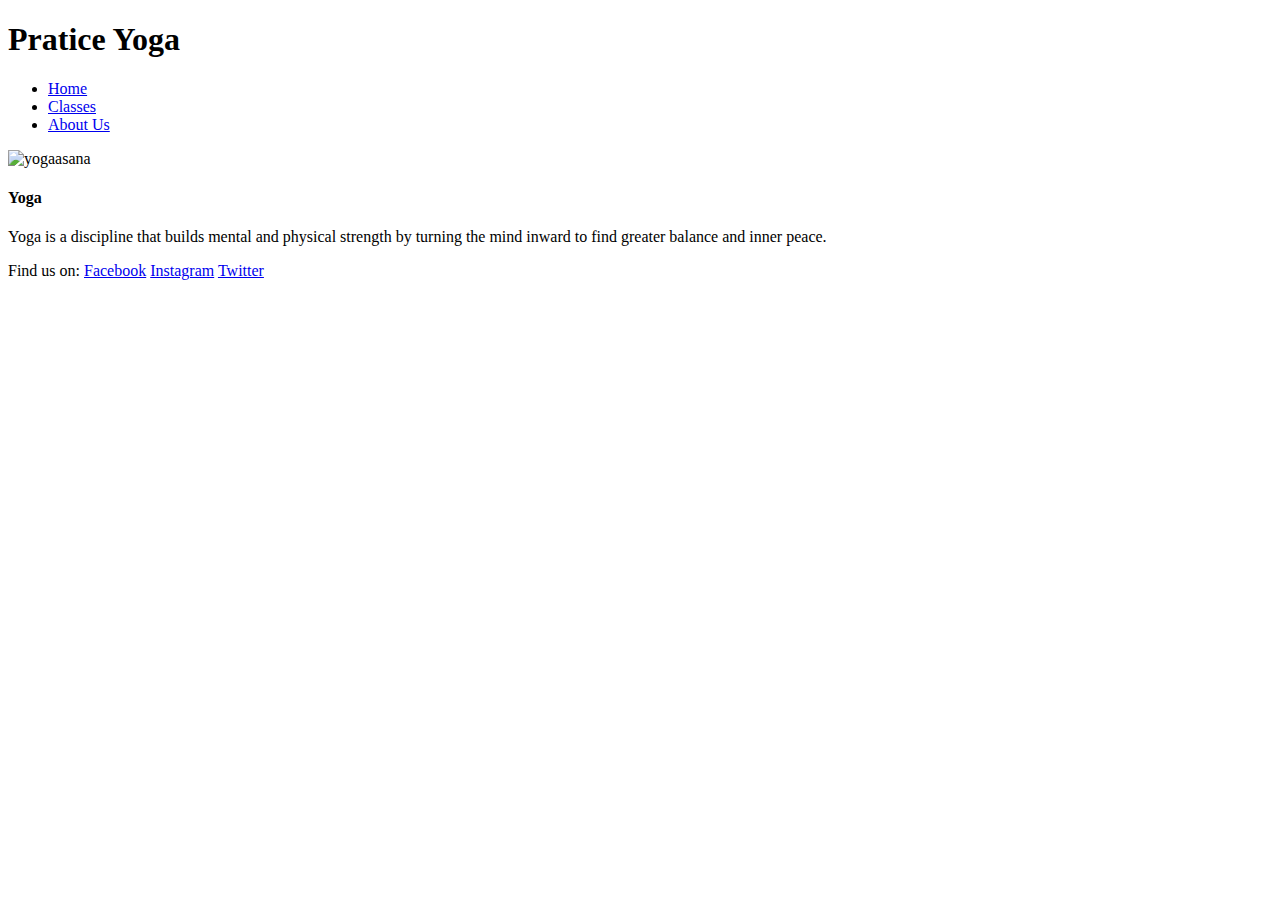
==== index.html @ b1a5c6e2 "change border-radius value" ====
<!DOCTYPE html>
<html lang="en">
<head>
    <meta charset="UTF-8">
    <meta http-equiv="X-UA-Compatible" content="IE=edge">
    <meta name="viewport" content="width=device-width, initial-scale=1.0">
    <link rel="stylesheet" href="css/style.css">
    <title>YOGA</title>
</head>
<body>
    <header class="main-heading">
        <h1>Pratice Yoga</h1>
    </header>
    <nav class="navbar">
        <ul>
            <li><a href="index.html">Home</a></li>
            <li><a href="practiceyoga2.html">Classes</a></li>
            <li><a href="practiceyoga3.html">About  Us</a></li>
        </ul>
    </nav>
    
        <!-- <source media="(min-width:650px)" srcset="asan1920.jpg">
        <source media="(min-width:465px)" srcset="asan1920.jpg"> -->
        <section class="main-box">
            
            <diV class="second-main-box">
              <img src="meditation-gf2078839d_1920.jpg" alt="yogaasana" >
            </diV>
            <div class="first-main-box">
              <div class="box box1 big-box1">
                 <h4 class="heading">Yoga</h4>
                <p class="border">
                 Yoga is a discipline that builds mental and physical strength by turning the mind inward to find greater balance and inner peace. 
                </p> 
             </div>
            </div>
         </section>
      
    <footer>
        <span>Find us on:</span>
            
                <a href="https://www.facebook.com" target="_blank" rel="noopener" aria-label="Find us on Facebook (link opens in a new tab)">Facebook</a>
              
              
                <a href="https://www.instagram.com" target="_blank" rel="noopener" aria-label="Find us on Instagram (link opens in a new tab)">Instagram</a>
              
              
               <a href="https://www.twitter.com" target="_blank" rel="noopener" aria-label="Find us on Twitter (link opens in a new tab)">Twitter</a>
              

    </footer>
    
</body>
</html>
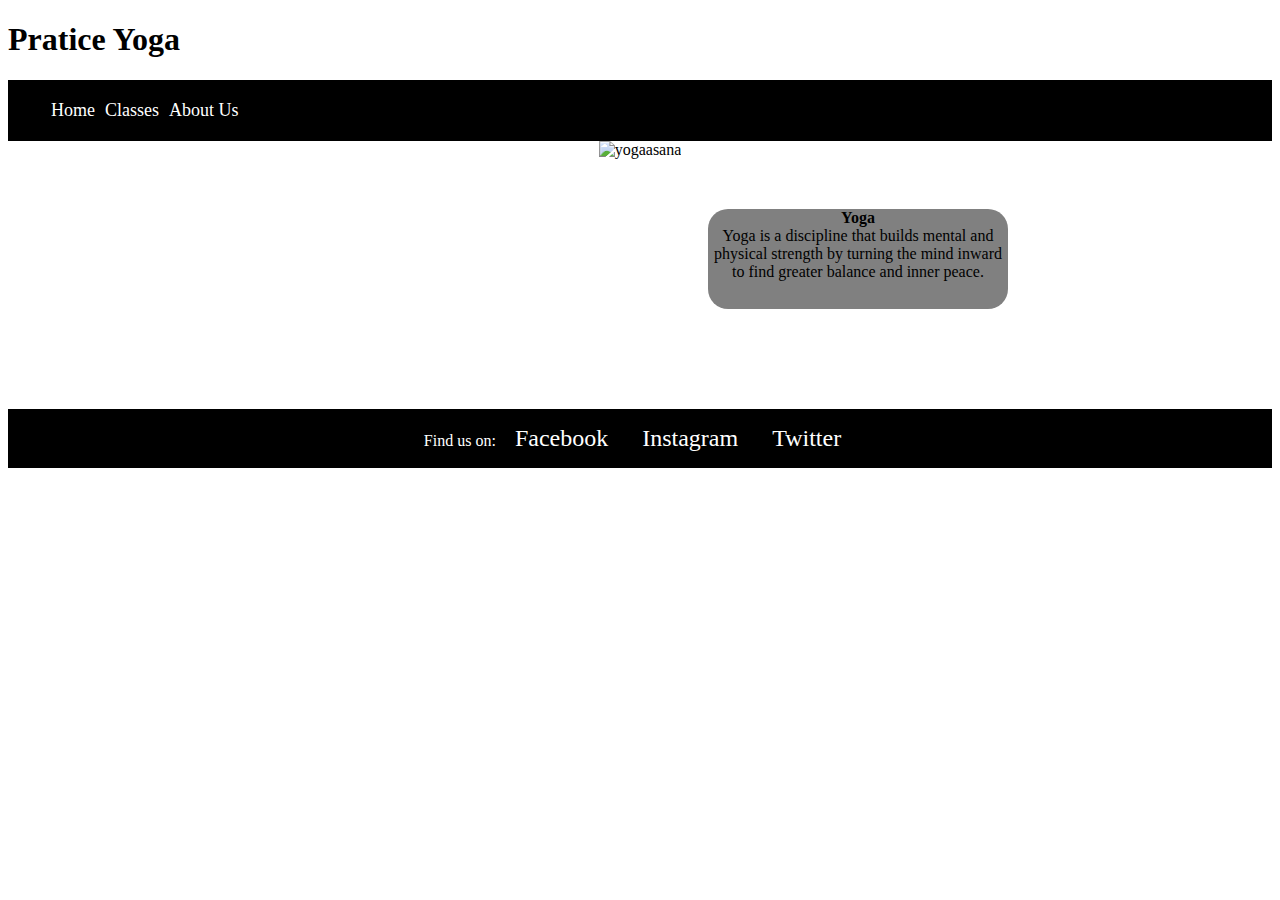
==== commit bd78dde0: "change image link" ====
--- a/index.html
+++ b/index.html
@@ -19,12 +19,11 @@
         </ul>
     </nav>
     
-        <!-- <source media="(min-width:650px)" srcset="asan1920.jpg">
-        <source media="(min-width:465px)" srcset="asan1920.jpg"> -->
+        
         <section class="main-box">
             
             <diV class="second-main-box">
-              <img src="meditation-gf2078839d_1920.jpg" alt="yogaasana" >
+              <img src="https://cdn.pixabay.com/photo/2019/06/14/05/22/meditation-4272890__340.jpg" alt="yogaasana" >
             </diV>
             <div class="first-main-box">
               <div class="box box1 big-box1">
--- a/css/style.css
+++ b/css/style.css
@@ -0,0 +1,156 @@
+.main-heading{
+    font-family: serif;
+    font-weight: bolder;
+    
+    
+}
+
+.navbar{
+    background-color: black;
+   
+}
+.navbar li {
+    /* float: left; */
+    list-style: none;
+    display: inline;
+    font-size: large;
+    
+    /* padding: 10px 10px; */
+}
+ .navbar ul {  
+    
+    padding-top: 20px;
+    padding-bottom: 20px;
+    margin: 0;
+ }
+ footer{
+    background-color: black;
+    color: white;
+    text-align: center;
+     padding: 1em; 
+     margin: 0;
+
+ }  
+ footer a{
+    color: white;
+     padding: 0 15px; 
+	font-size: 1.5rem;
+    text-decoration: none;
+ } 
+   
+.navbar li a {
+    padding: 3px 3px ;
+    
+    text-decoration: none;
+    color: white;
+}
+.box{
+    
+    background-color: grey;
+    border-radius: 20px;
+    width: 300px;
+    height: 100px;
+    margin-left: 700px;
+    margin-top: 50px;
+    
+    /* display: inline-block; */
+    
+}
+
+       
+.box2{
+    
+    background-color: grey;
+    width: 300px;
+    height: 200px;
+    display: inline-block;
+    margin: 0;
+     
+} 
+.heading{
+    margin: 0;
+}
+.border{
+    border: 0;
+    margin: 0;
+}
+.second-main-box{
+        
+        text-align: center;
+
+}
+@media screen {
+    
+}
+.first-main-box{
+    text-align: center;
+    background-image:url('https://cdn.pixabay.com/photo/2016/10/22/01/54/wood-1759566__340.jpg') ;
+    height: 200px;
+    
+
+}
+
+img{
+    width: 100%;
+    height: auto;
+}
+.div1{
+    
+     width: 300px;
+    height: 200px; 
+    background-color: grey;
+    border-radius: 10px;
+    float: left;
+    
+    
+}
+
+.div2{
+      display: inline-block;
+      width: 300px;
+    height: 200px; 
+      background-color: grey;
+      border-radius: 10px;
+}
+
+
+.div3{
+    
+     width: 300px;
+    height: 200px; 
+    background-color: grey;
+    border-radius: 10px;
+    float: right;
+}
+.container{
+    text-align: center;
+    background-image: url('https://cdn.pixabay.com/photo/2016/10/22/01/54/wood-1759566__340.jpg');
+}
+.second-main-box img{
+    width: 100%;
+    height: auto;
+
+}
+
+
+  @media screen and (max-width: 300px) {
+
+     .contain{
+        width: 300px;
+        height: 200px;
+     }
+
+    
+  }
+  .back-groun-image{
+    background-image: url('https://cdn.pixabay.com/photo/2016/10/22/01/54/wood-1759566__340.jpg');
+  }
+  
+
+
+ 
+
+
+
+
+
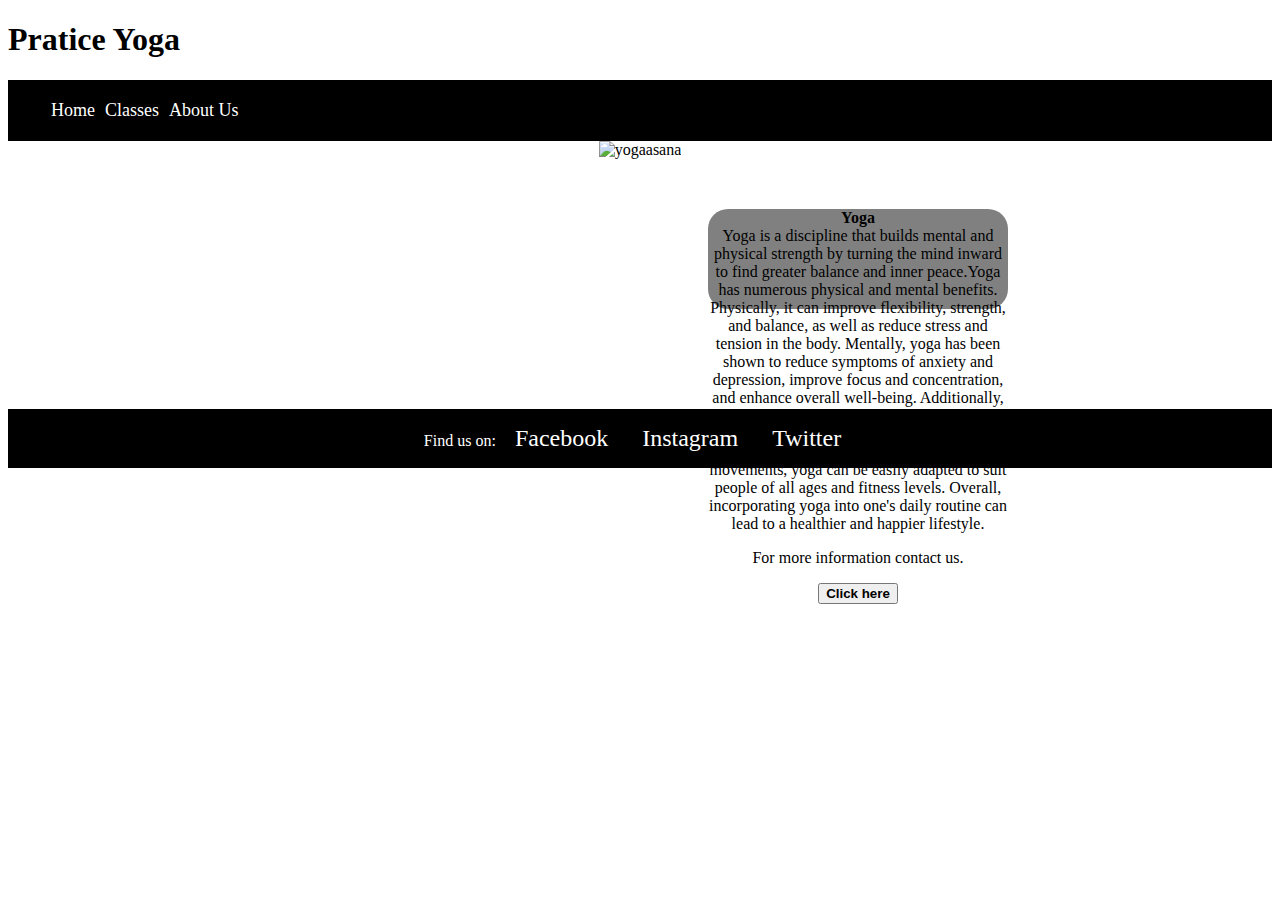
==== commit 3a4775cf: "creat button for more information" ====
--- a/index.html
+++ b/index.html
@@ -26,12 +26,21 @@
               <img src="https://cdn.pixabay.com/photo/2019/06/14/05/22/meditation-4272890__340.jpg" alt="yogaasana" >
             </diV>
             <div class="first-main-box">
-              <div class="box box1 big-box1">
-                 <h4 class="heading">Yoga</h4>
-                <p class="border">
-                 Yoga is a discipline that builds mental and physical strength by turning the mind inward to find greater balance and inner peace. 
-                </p> 
-             </div>
+                
+               <div class="box box1 big-box1">
+                   <h4 class="heading">Yoga</h4>
+                   <p class="border">
+                       Yoga is a discipline that builds mental and physical strength by turning the mind inward to find greater balance and inner peace.Yoga has numerous physical and mental benefits. Physically, it can improve flexibility, strength, and balance, as well as reduce stress and tension in the body. Mentally, yoga has been shown to reduce symptoms of anxiety and depression, improve focus and concentration, and enhance overall well-being. Additionally, practicing yoga can also have spiritual benefits, such as promoting self-awareness and inner peace. With its low-impact movements, yoga can be easily adapted to suit people of all ages and fitness levels. Overall, incorporating yoga into one's daily routine can lead to a healthier and happier lifestyle. 
+                    </p> 
+                
+                    <p>For more information contact us.</p>
+                  
+                    <a href="practiceyoga3.html"><button type="submit"><strong>Click here</strong></button></a>
+                     
+                     
+                    
+                
+                </div>
             </div>
          </section>
       
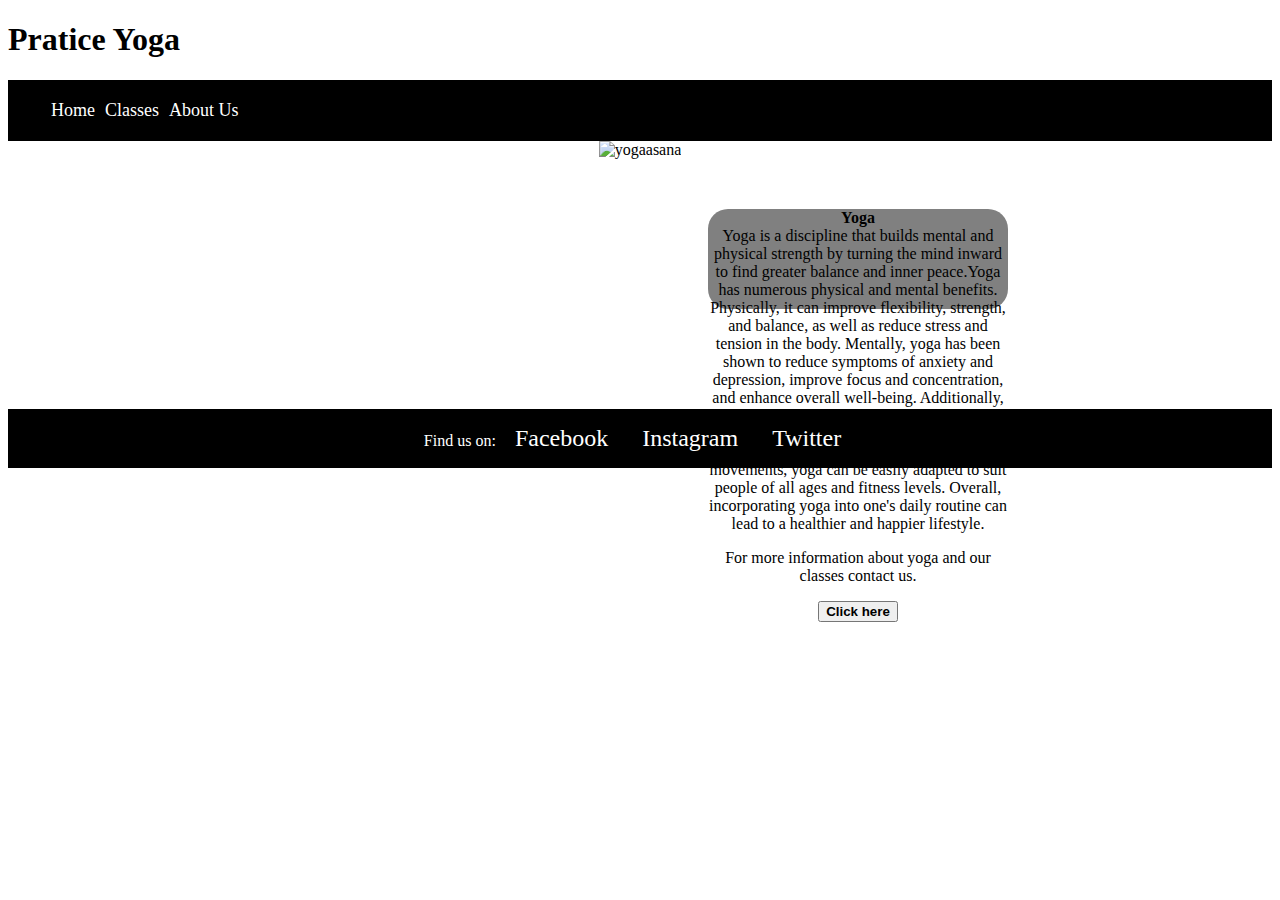
==== commit d31f056f: "remove unnessary text from the file" ====
--- a/index.html
+++ b/index.html
@@ -14,8 +14,8 @@
     <nav class="navbar">
         <ul>
             <li><a href="index.html">Home</a></li>
-            <li><a href="practiceyoga2.html">Classes</a></li>
-            <li><a href="practiceyoga3.html">About  Us</a></li>
+            <li><a href="classes.html">Classes</a></li>
+            <li><a href="aboutus.html">About  Us</a></li>
         </ul>
     </nav>
     
@@ -33,7 +33,7 @@
                        Yoga is a discipline that builds mental and physical strength by turning the mind inward to find greater balance and inner peace.Yoga has numerous physical and mental benefits. Physically, it can improve flexibility, strength, and balance, as well as reduce stress and tension in the body. Mentally, yoga has been shown to reduce symptoms of anxiety and depression, improve focus and concentration, and enhance overall well-being. Additionally, practicing yoga can also have spiritual benefits, such as promoting self-awareness and inner peace. With its low-impact movements, yoga can be easily adapted to suit people of all ages and fitness levels. Overall, incorporating yoga into one's daily routine can lead to a healthier and happier lifestyle. 
                     </p> 
                 
-                    <p>For more information contact us.</p>
+                    <p>For more information about yoga and our classes contact us.</p>
                   
                     <a href="practiceyoga3.html"><button type="submit"><strong>Click here</strong></button></a>
                      
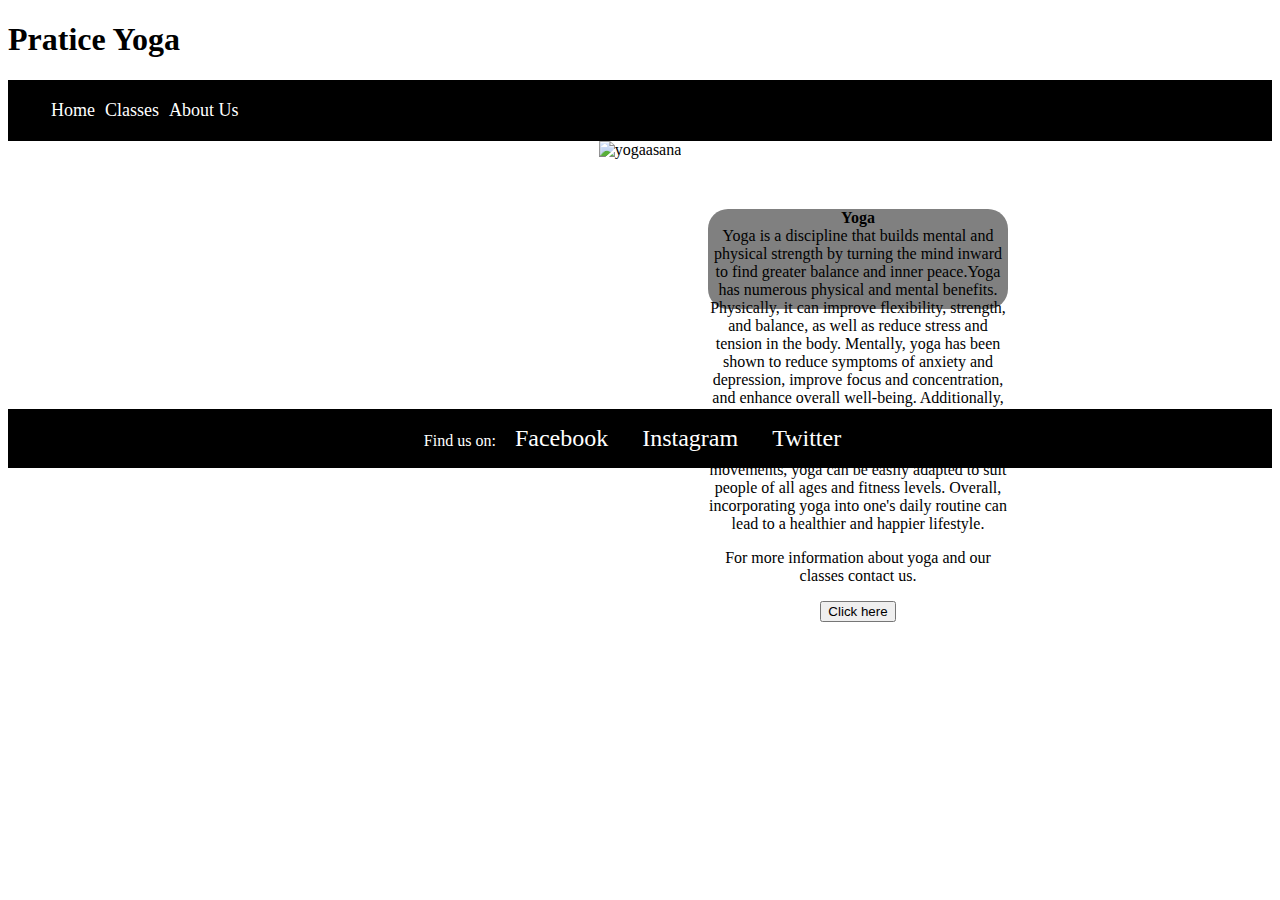
==== commit ca6fd884: "add button tag" ====
--- a/index.html
+++ b/index.html
@@ -34,16 +34,17 @@
                     </p> 
                 
                     <p>For more information about yoga and our classes contact us.</p>
-                  
-                    <a href="practiceyoga3.html"><button type="submit"><strong>Click here</strong></button></a>
+                 
+                        
+                  <a href="aboutus.html" class="clickhere">
+                    <button class="clickhere">Click here</button>
+                  </a>  
+                    
                      
-                     
-                    
-                
                 </div>
             </div>
          </section>
-      
+    
     <footer>
         <span>Find us on:</span>
             
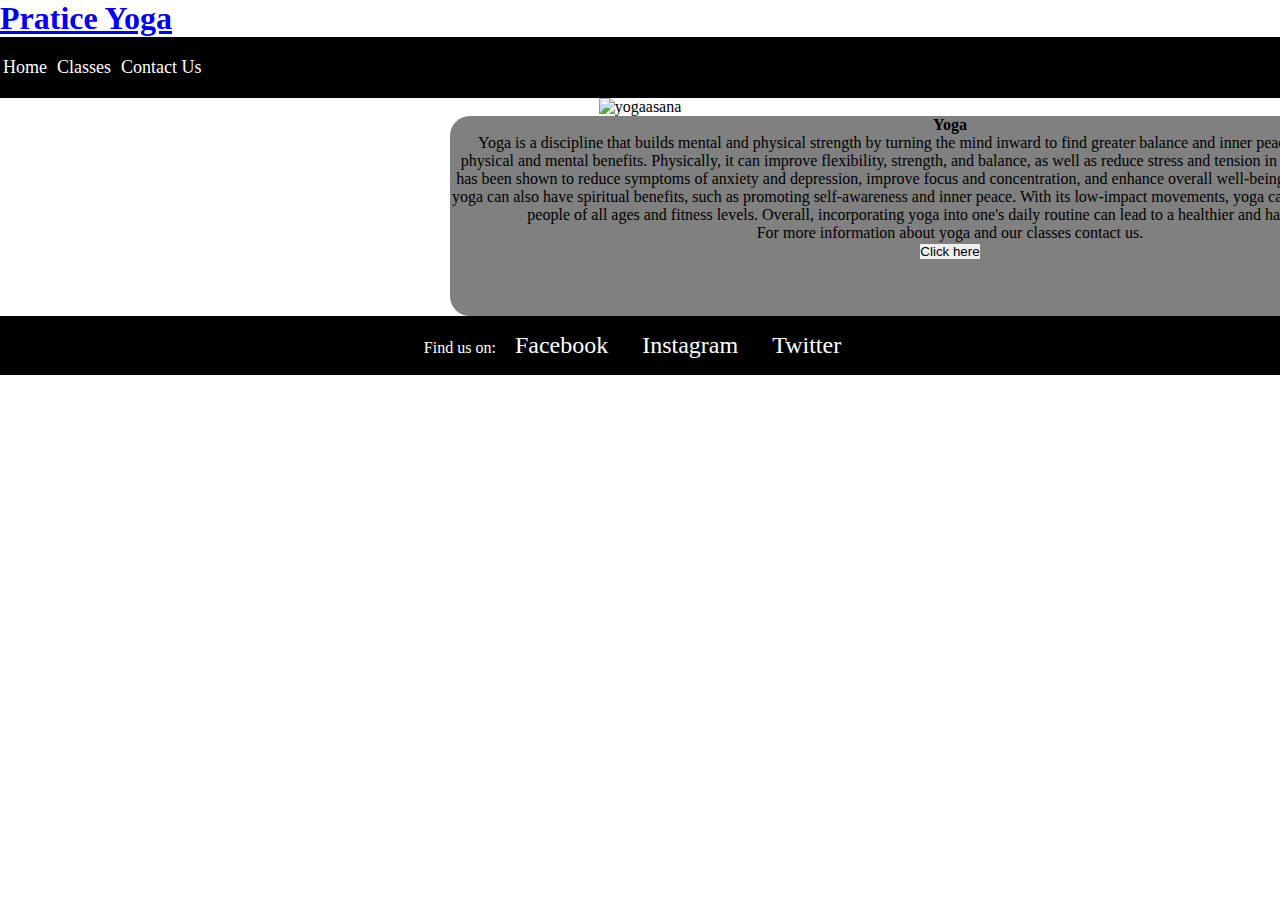
==== commit ca6f90d6: "Add anchor tag to home page" ====
--- a/index.html
+++ b/index.html
@@ -1,63 +1,82 @@
 <!DOCTYPE html>
 <html lang="en">
+
 <head>
     <meta charset="UTF-8">
     <meta http-equiv="X-UA-Compatible" content="IE=edge">
     <meta name="viewport" content="width=device-width, initial-scale=1.0">
+    <meta name="description" content="Yoga classes in Dublin, Ireland">
+    <meta name="keywords" content="Yoga, Yoga classes, ireland, dublin">
+
+
     <link rel="stylesheet" href="css/style.css">
     <title>YOGA</title>
 </head>
+
 <body>
     <header class="main-heading">
-        <h1>Pratice Yoga</h1>
+        <a href="index.html">
+            <h1>Pratice Yoga</h1>
+        </a>
     </header>
     <nav class="navbar">
         <ul>
             <li><a href="index.html">Home</a></li>
             <li><a href="classes.html">Classes</a></li>
-            <li><a href="aboutus.html">About  Us</a></li>
+            <li><a href="contactus.html">Contact Us</a></li>
         </ul>
     </nav>
-    
-        
-        <section class="main-box">
-            
-            <diV class="second-main-box">
-              <img src="https://cdn.pixabay.com/photo/2019/06/14/05/22/meditation-4272890__340.jpg" alt="yogaasana" >
-            </diV>
-            <div class="first-main-box">
-                
-               <div class="box box1 big-box1">
-                   <h4 class="heading">Yoga</h4>
-                   <p class="border">
-                       Yoga is a discipline that builds mental and physical strength by turning the mind inward to find greater balance and inner peace.Yoga has numerous physical and mental benefits. Physically, it can improve flexibility, strength, and balance, as well as reduce stress and tension in the body. Mentally, yoga has been shown to reduce symptoms of anxiety and depression, improve focus and concentration, and enhance overall well-being. Additionally, practicing yoga can also have spiritual benefits, such as promoting self-awareness and inner peace. With its low-impact movements, yoga can be easily adapted to suit people of all ages and fitness levels. Overall, incorporating yoga into one's daily routine can lead to a healthier and happier lifestyle. 
-                    </p> 
-                
-                    <p>For more information about yoga and our classes contact us.</p>
-                 
-                        
-                  <a href="aboutus.html" class="clickhere">
+
+
+    <section class="main-box">
+
+        <diV class="second-main-box">
+            <img src="https://cdn.pixabay.com/photo/2019/06/14/05/22/meditation-4272890__340.jpg" alt="yogaasana">
+        </diV>
+        <div class="first-main-box">
+
+            <div class="box box1 big-box1">
+                <h4 class="heading">Yoga</h4>
+                <p class="border">
+                    Yoga is a discipline that builds mental and physical strength by turning the mind inward to find
+                    greater balance and inner peace.Yoga has numerous physical and mental benefits. Physically, it can
+                    improve flexibility, strength, and balance, as well as reduce stress and tension in the body.
+                    Mentally, yoga has been shown to reduce symptoms of anxiety and depression, improve focus and
+                    concentration, and enhance overall well-being. Additionally, practicing yoga can also have spiritual
+                    benefits, such as promoting self-awareness and inner peace. With its low-impact movements, yoga can
+                    be easily adapted to suit people of all ages and fitness levels. Overall, incorporating yoga into
+                    one's daily routine can lead to a healthier and happier lifestyle.
+                </p>
+
+                <p>For more information about yoga and our classes contact us.</p>
+
+
+                <a href="aboutus.html" class="clickhere">
                     <button class="clickhere">Click here</button>
-                  </a>  
-                    
-                     
-                </div>
+                </a>
+
+
             </div>
-         </section>
-    
+        </div>
+    </section>
+
     <footer>
         <span>Find us on:</span>
-            
-                <a href="https://www.facebook.com" target="_blank" rel="noopener" aria-label="Find us on Facebook (link opens in a new tab)">Facebook</a>
-              
-              
-                <a href="https://www.instagram.com" target="_blank" rel="noopener" aria-label="Find us on Instagram (link opens in a new tab)">Instagram</a>
-              
-              
-               <a href="https://www.twitter.com" target="_blank" rel="noopener" aria-label="Find us on Twitter (link opens in a new tab)">Twitter</a>
-              
+
+        <a href="https://www.facebook.com" target="_blank" rel="noopener"
+            aria-label="Find us on Facebook (link opens in a new tab)">Facebook</a>
+
+
+        <a href="https://www.instagram.com" target="_blank" rel="noopener"
+            aria-label="Find us on Instagram (link opens in a new tab)">Instagram</a>
+
+
+        <a href="https://www.twitter.com" target="_blank" rel="noopener"
+            aria-label="Find us on Twitter (link opens in a new tab)">Twitter</a>
+
 
     </footer>
-    
+
 </body>
+
 </html>--- a/css/style.css
+++ b/css/style.css
@@ -1,156 +1,190 @@
-.main-heading{
+* {
+    margin: 0;
+    padding: 0;
+    border: none;
+}
+
+.main-heading {
     font-family: serif;
     font-weight: bolder;
-    
-    
+
+
 }
 
-.navbar{
+.navbar {
     background-color: black;
-   
+
 }
+
 .navbar li {
-    /* float: left; */
+
     list-style: none;
     display: inline;
     font-size: large;
-    
-    /* padding: 10px 10px; */
+
+
 }
- .navbar ul {  
-    
+
+.navbar ul {
+
     padding-top: 20px;
     padding-bottom: 20px;
     margin: 0;
- }
- footer{
+}
+
+footer {
     background-color: black;
     color: white;
     text-align: center;
-     padding: 1em; 
-     margin: 0;
+    padding: 1em;
+    margin: 0;
 
- }  
- footer a{
+}
+
+footer a {
     color: white;
-     padding: 0 15px; 
-	font-size: 1.5rem;
+    padding: 0 15px;
+    font-size: 1.5rem;
     text-decoration: none;
- } 
-   
+}
+
 .navbar li a {
-    padding: 3px 3px ;
-    
+    padding: 3px 3px;
+
     text-decoration: none;
     color: white;
 }
-.box{
-    
+
+.box {
+
     background-color: grey;
     border-radius: 20px;
-    width: 300px;
-    height: 100px;
-    margin-left: 700px;
-    margin-top: 50px;
-    
-    /* display: inline-block; */
-    
+    width: 1000px;
+    height: 200px;
+    margin-left: 450px;
+
 }
 
-       
-.box2{
-    
-    background-color: grey;
-    width: 300px;
-    height: 200px;
-    display: inline-block;
-    margin: 0;
-     
-} 
-.heading{
+
+.heading {
     margin: 0;
 }
-.border{
+
+.border {
     border: 0;
     margin: 0;
 }
-.second-main-box{
-        
-        text-align: center;
 
-}
-@media screen {
-    
-}
-.first-main-box{
+.second-main-box {
+
     text-align: center;
-    background-image:url('https://cdn.pixabay.com/photo/2016/10/22/01/54/wood-1759566__340.jpg') ;
-    height: 200px;
-    
 
 }
 
-img{
+@media screen {}
+
+.first-main-box {
+    text-align: center;
+    background-image: url('https://cdn.pixabay.com/photo/2016/10/22/01/54/wood-1759566__340.jpg');
+    height: 200px;
+
+
+}
+
+img {
     width: 100%;
     height: auto;
 }
-.div1{
-    
-     width: 300px;
-    height: 200px; 
+
+.div1 {
+
+    width: 300px;
+    height: 200px;
     background-color: grey;
     border-radius: 10px;
     float: left;
-    
-    
+
+
 }
 
-.div2{
-      display: inline-block;
-      width: 300px;
-    height: 200px; 
-      background-color: grey;
-      border-radius: 10px;
+.div2 {
+    display: inline-block;
+    width: 300px;
+    height: 200px;
+    background-color: grey;
+    border-radius: 10px;
 }
 
 
-.div3{
-    
-     width: 300px;
-    height: 200px; 
+.div3 {
+
+    width: 300px;
+    height: 200px;
     background-color: grey;
     border-radius: 10px;
     float: right;
 }
-.container{
+
+.container {
     text-align: center;
     background-image: url('https://cdn.pixabay.com/photo/2016/10/22/01/54/wood-1759566__340.jpg');
 }
-.second-main-box img{
+
+.second-main-box img {
     width: 100%;
     height: auto;
 
 }
 
 
-  @media screen and (max-width: 300px) {
+@media screen and (max-width: 300px) {
 
-     .contain{
+    .contain {
         width: 300px;
         height: 200px;
-     }
-
-    
-  }
-  .back-groun-image{
-    background-image: url('https://cdn.pixabay.com/photo/2016/10/22/01/54/wood-1759566__340.jpg');
-  }
-  
+    }
 
 
- 
+}
+
+.back-groun-image {
+    background-image: url('https://cdn.pixabay.com/photo/2016/10/22/01/54/wood-1759566__340.jpg');
+}
+
+input[type=text],
+select {
+    width: 100%;
+    padding: 12px 20px;
+    margin: 8px 0;
+    display: inline-block;
+    border: 1px solid #ccc;
+    border-radius: 4px;
+    box-sizing: border-box;
+}
+
+input[type=submit] {
+    width: 100%;
+    background-color: #4CAF50;
+    color: white;
+    padding: 14px 20px;
+    margin: 8px 0;
+    border: none;
+    border-radius: 4px;
+    cursor: pointer;
+}
+
+input[type=submit]:hover {
+    background-color: #45a049;
+}
 
 
+.form {
+    margin: auto;
+    align-items: center;
+    justify-content: center;
+    width: 50%;
+}
 
-
-
+.footer-margin {
+    margin-top: 150px;
+}